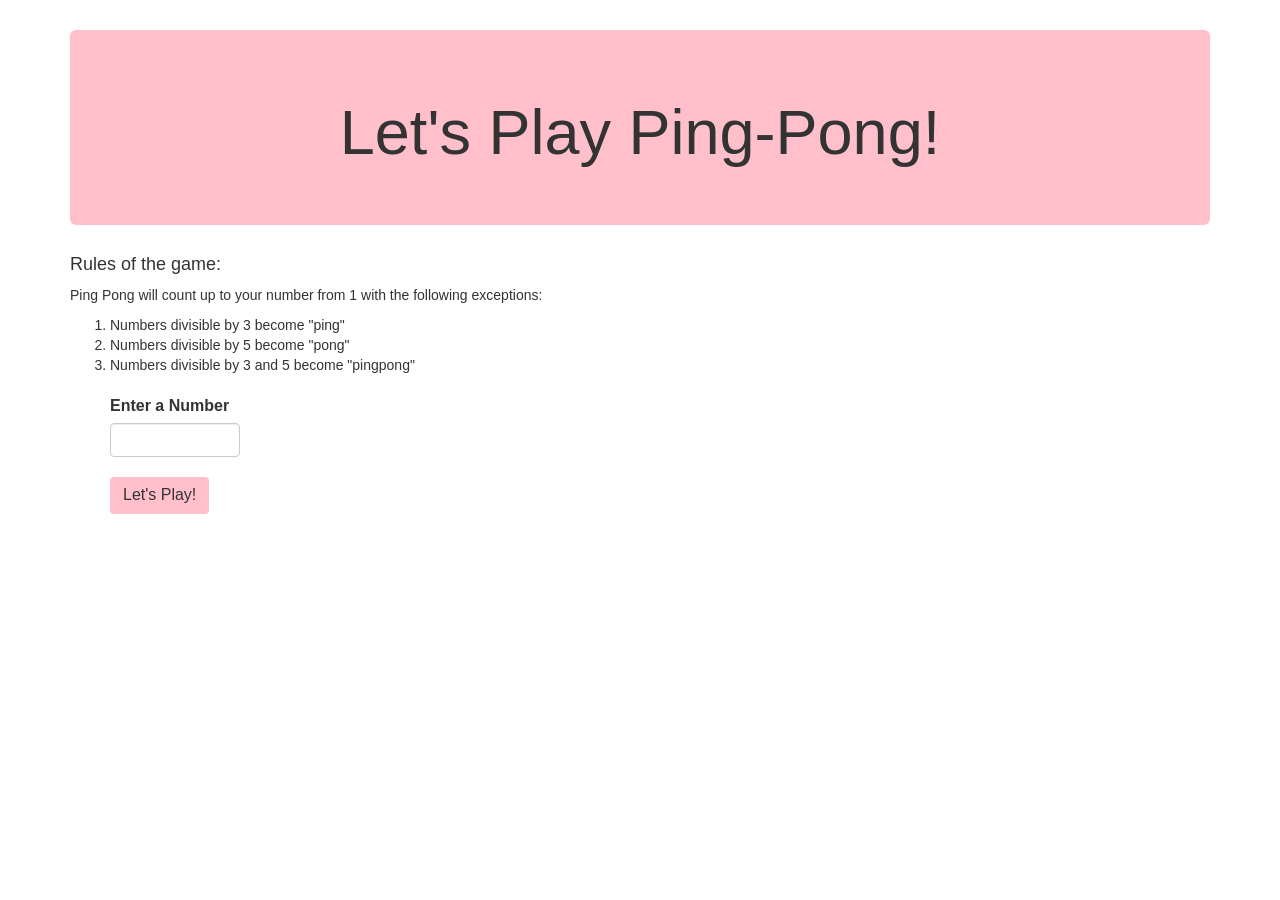
==== ping-pong.html @ 1c0fa65a "add coding to scripts.js but doesn't work" ====
<!DOCTYPE html>
<html>
  <head>
    <link href="bootstrap/css/bootstrap.css" rel="stylesheet" type="text/css">
    <link href="css/styles.css" rel="stylesheet" type="text/css">
    <script src="js/jquery-3.3.1.js"></script>
    <script src="js/scripts.js"></script>
    <title>Ping Pong!</title>
  </head>
  <body>
    <form "pingpong"

    <div class="container">
      <div class="jumbotron">

      <h1>Let's Play Ping-Pong!</h1>
    </div>

      <h4>Rules of the game:</h4>
      <p>Ping Pong will count up to your number from 1 with the following exceptions:</p>
        <ol>
          <li>Numbers divisible by 3 become "ping"</li>
          <li>Numbers divisible by 5 become "pong"</li>
          <li>Numbers divisible by 3 and 5 become "pingpong"</li><br>


      <div class="theNumber">
            <label for="theNumber">Enter a Number</label>
            <input id="theNumber" class="form-control" type="text">
      </div><br>

      <button type="submit" class="btn">Let's Play!</button>
    </div>

    </form>
    

  </body>
</html>
---- css/styles.css ----
.jumbotron {
  background-color: pink;
  text-align: center;
  margin-top: 30px;
}

.theNumber {
  width: 130px;
  font-size: 16px;
}

.btn {
  background-color: pink;
  text-align: center;
  font-size: 16px;
}
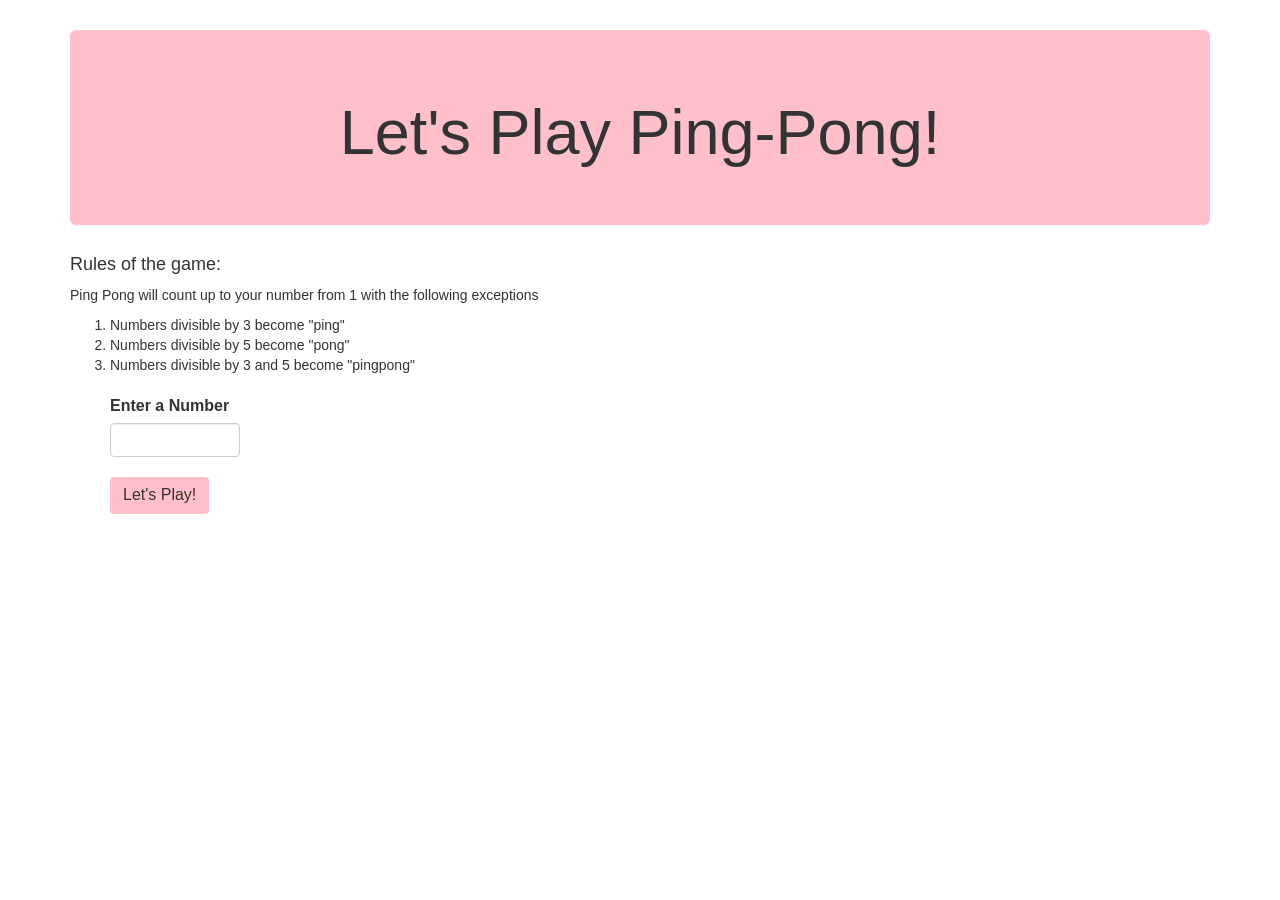
==== commit c02b442c: "add to scripts.js" ====
--- a/ping-pong.html
+++ b/ping-pong.html
@@ -17,7 +17,7 @@
     </div>
 
       <h4>Rules of the game:</h4>
-      <p>Ping Pong will count up to your number from 1 with the following exceptions:</p>
+      <p>Ping Pong will count up to your number from 1 with the following exceptions</p>
         <ol>
           <li>Numbers divisible by 3 become "ping"</li>
           <li>Numbers divisible by 5 become "pong"</li>
@@ -33,7 +33,7 @@
     </div>
 
     </form>
-    
+
 
   </body>
 </html>
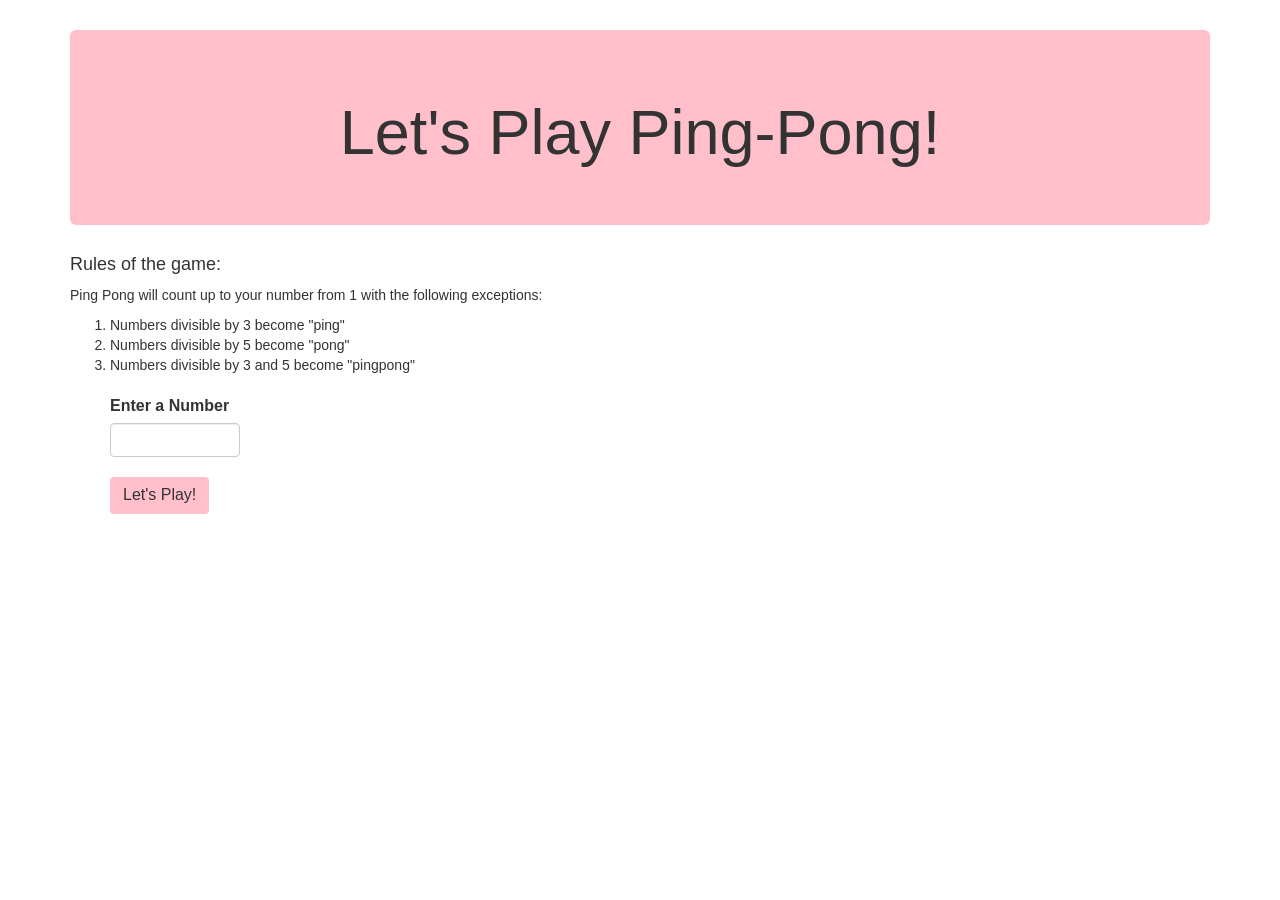
==== commit 615d8c51: "add the html and scripts that don't work" ====
--- a/ping-pong.html
+++ b/ping-pong.html
@@ -17,7 +17,7 @@
     </div>
 
       <h4>Rules of the game:</h4>
-      <p>Ping Pong will count up to your number from 1 with the following exceptions</p>
+      <p>Ping Pong will count up to your number from 1 with the following exceptions:</p>
         <ol>
           <li>Numbers divisible by 3 become "ping"</li>
           <li>Numbers divisible by 5 become "pong"</li>
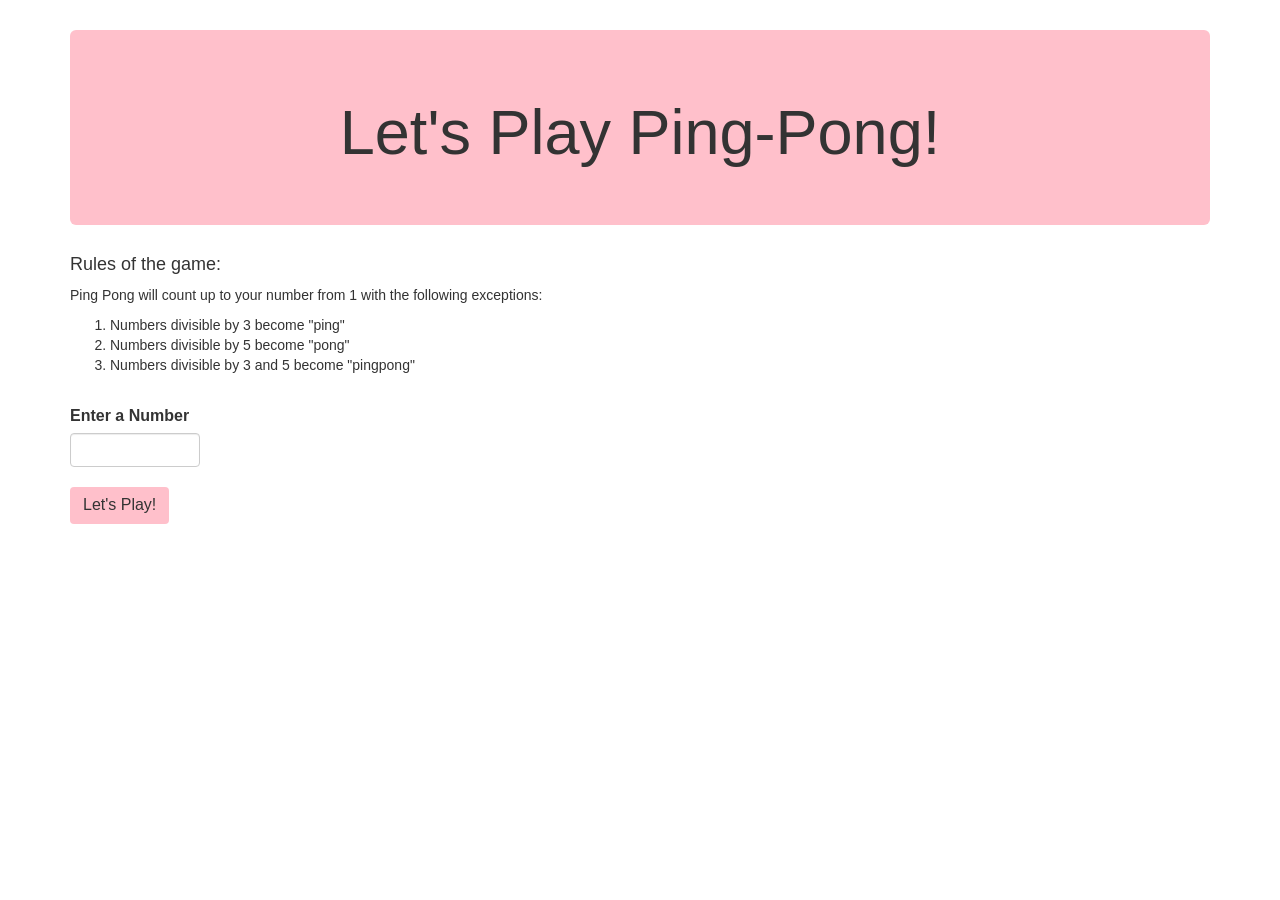
==== commit ede2b33a: "created code for entering number, negative numbers or letters" ====
--- a/ping-pong.html
+++ b/ping-pong.html
@@ -8,7 +8,6 @@
     <title>Ping Pong!</title>
   </head>
   <body>
-    <form "pingpong"
 
     <div class="container">
       <div class="jumbotron">
@@ -21,7 +20,8 @@
         <ol>
           <li>Numbers divisible by 3 become "ping"</li>
           <li>Numbers divisible by 5 become "pong"</li>
-          <li>Numbers divisible by 3 and 5 become "pingpong"</li><br>
+          <li>Numbers divisible by 3 and 5 become "pingpong"</li>
+        </ol><br>
 
 
       <div class="theNumber">
@@ -32,8 +32,6 @@
       <button type="submit" class="btn">Let's Play!</button>
     </div>
 
-    </form>
-
 
   </body>
 </html>
